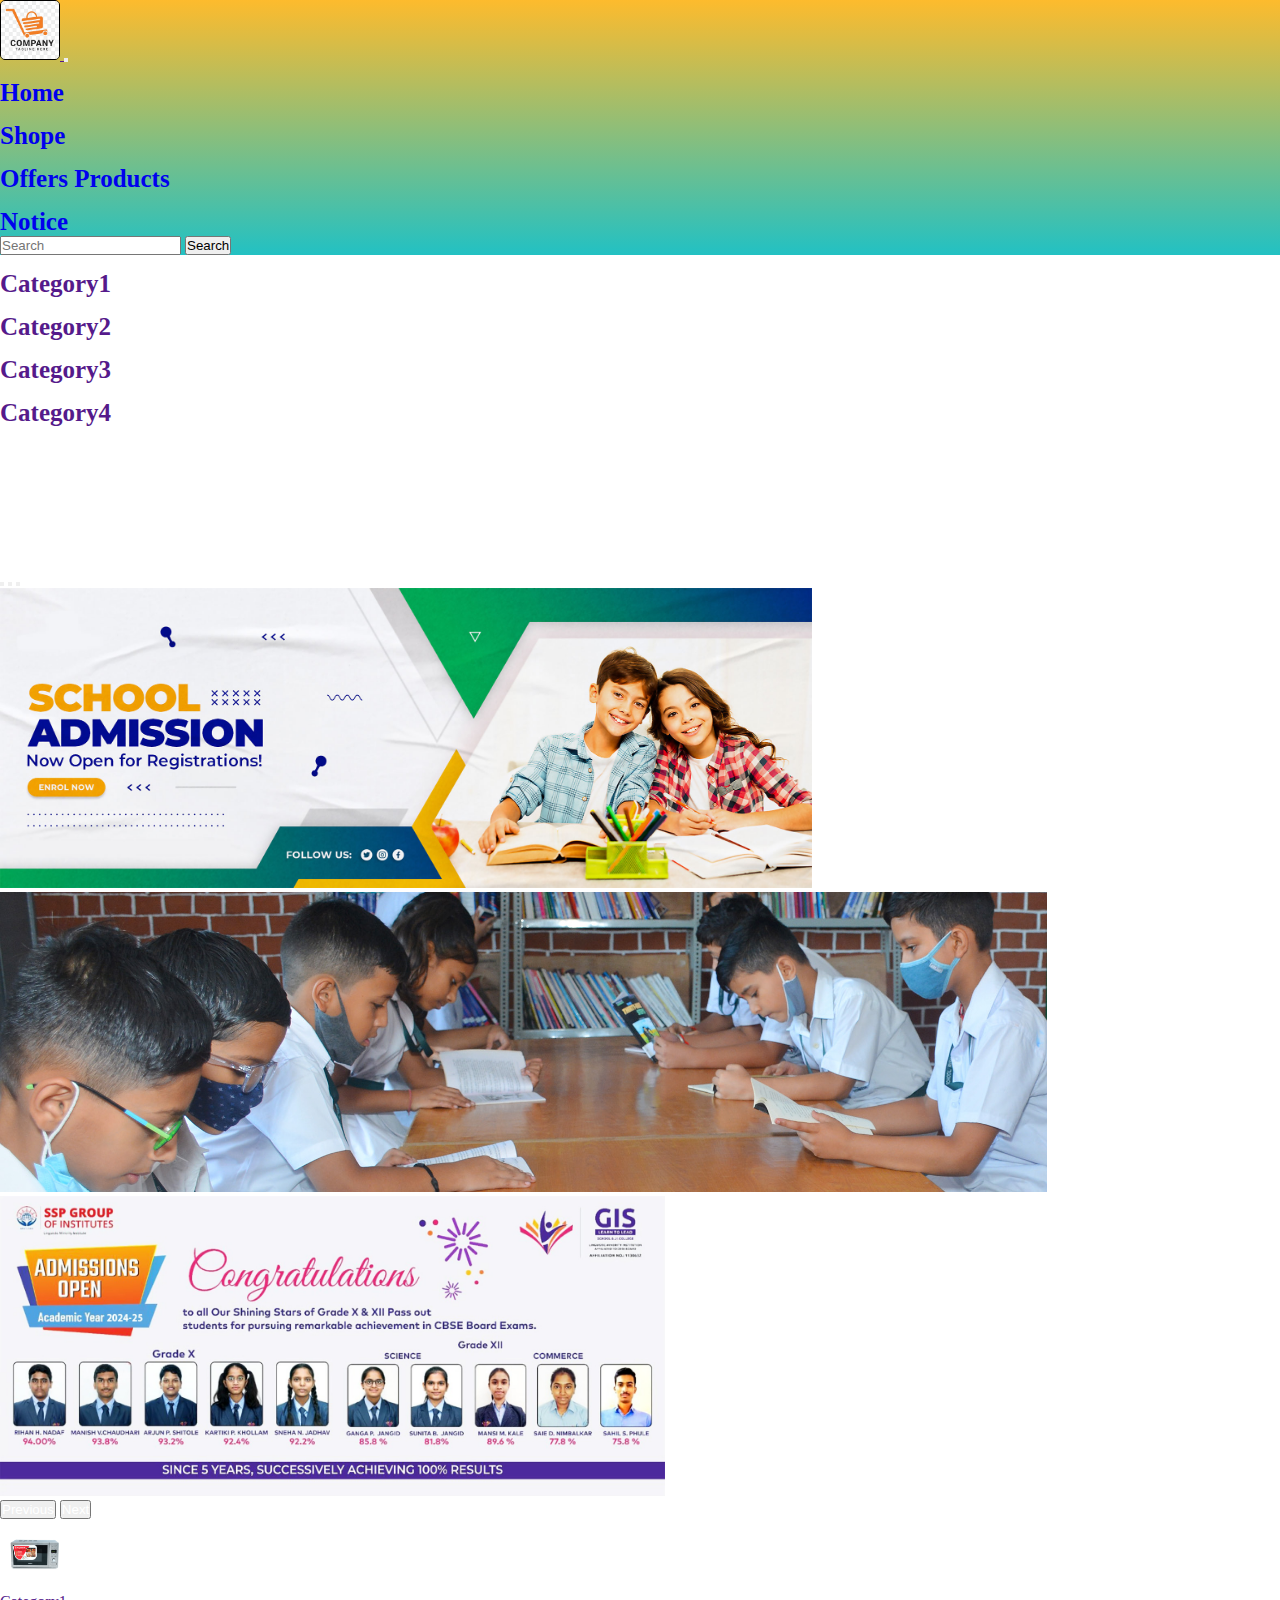
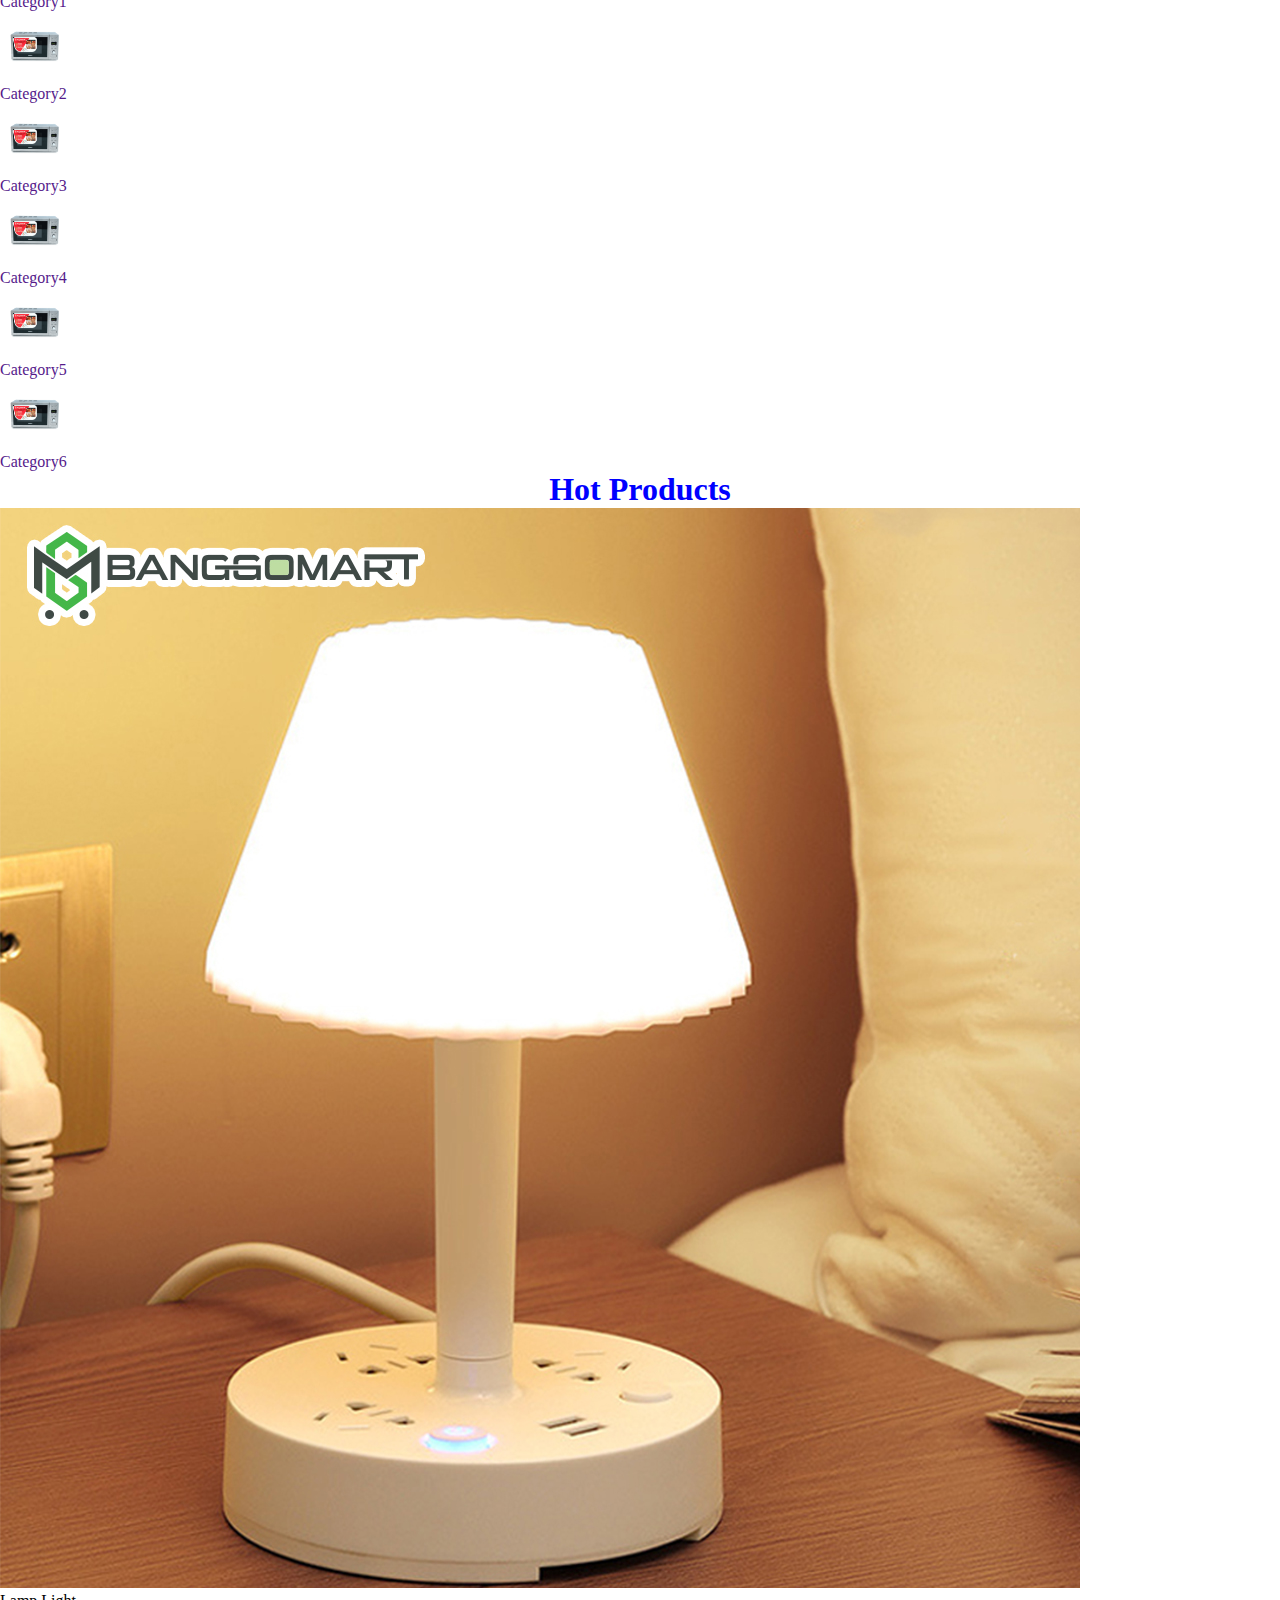
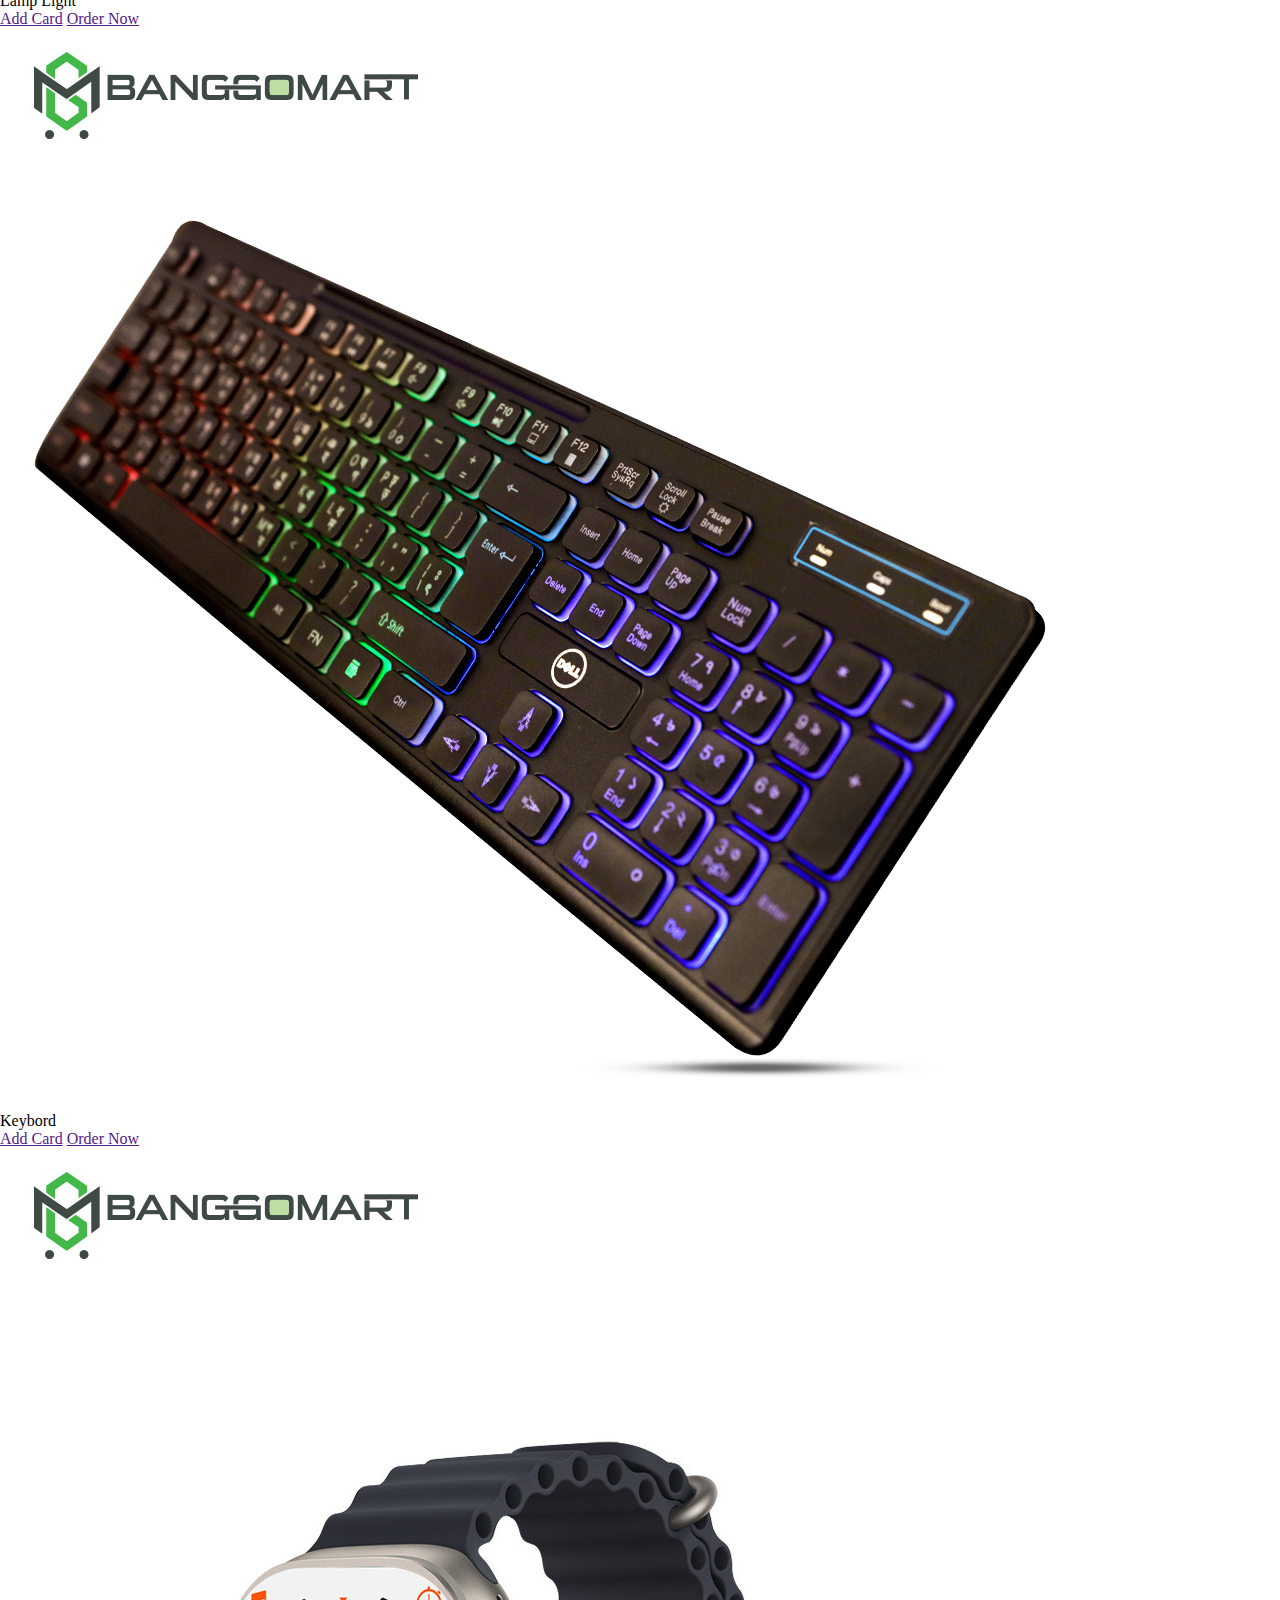
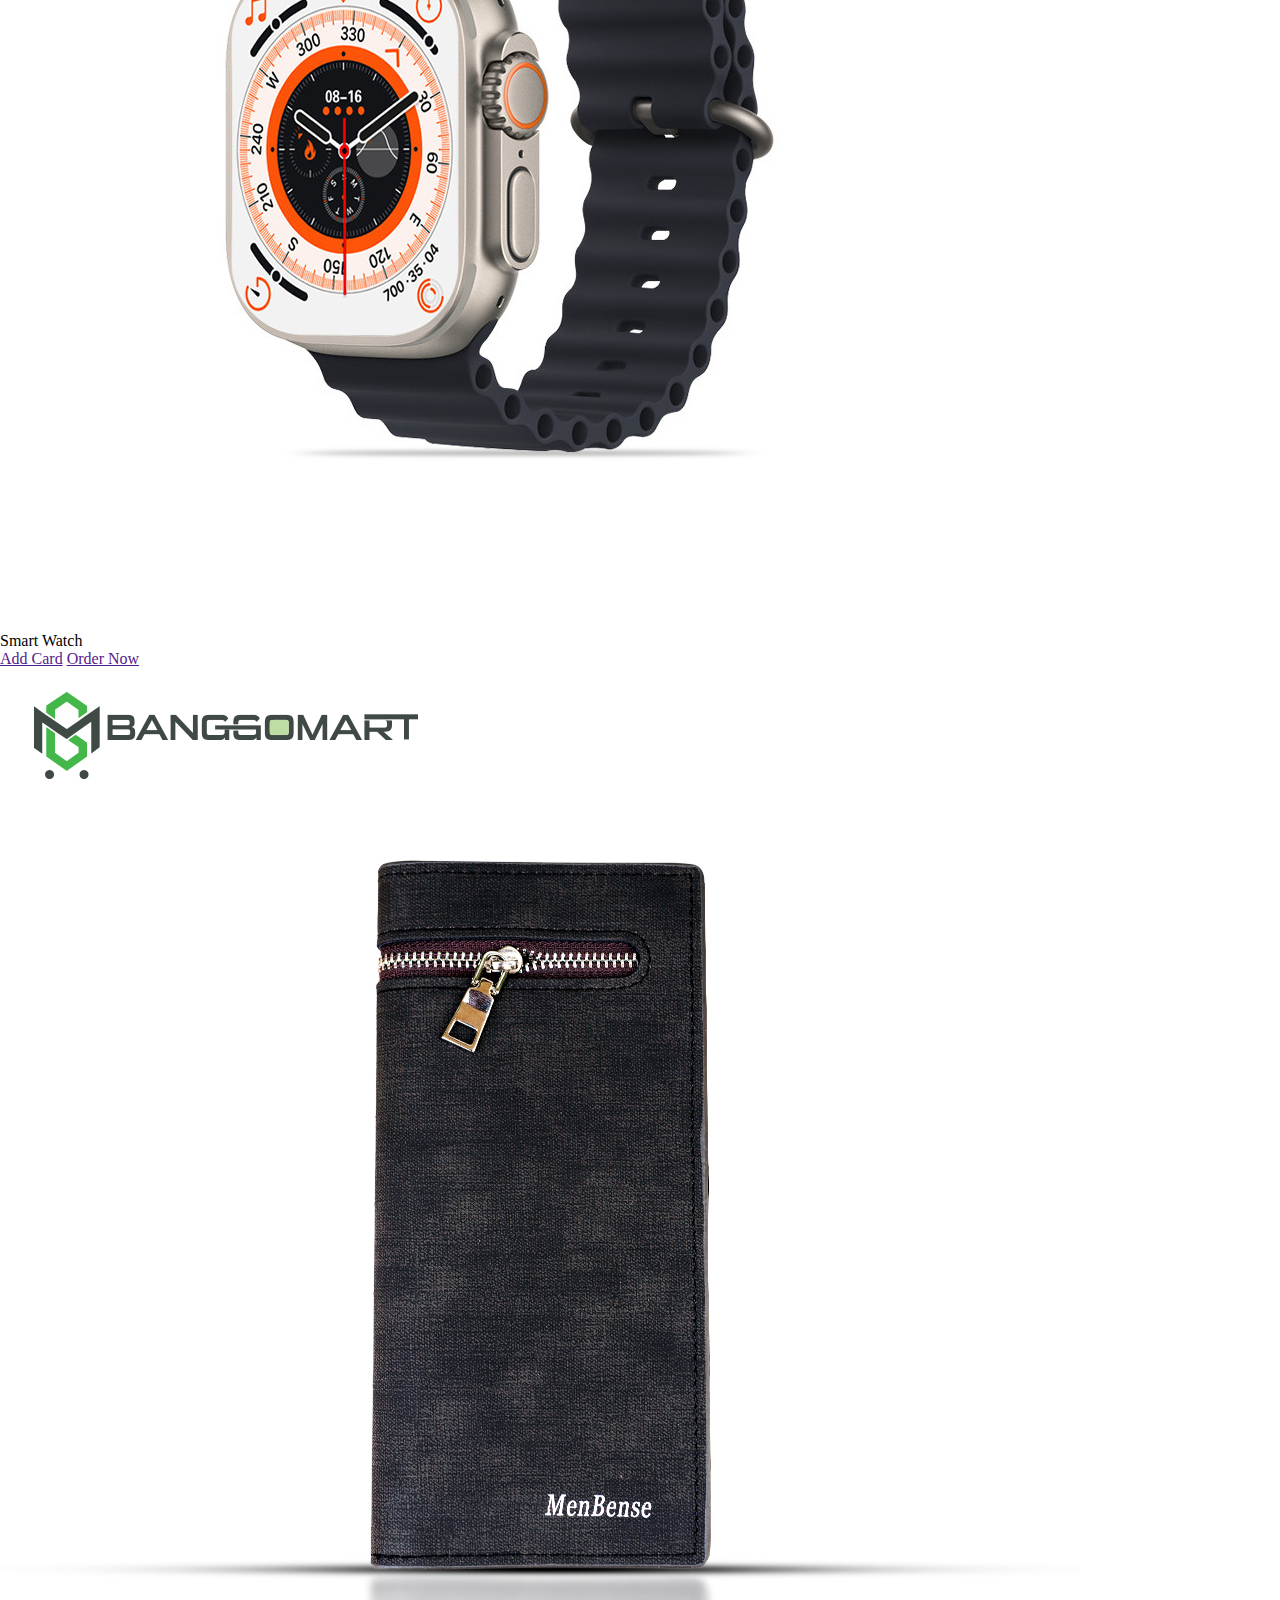
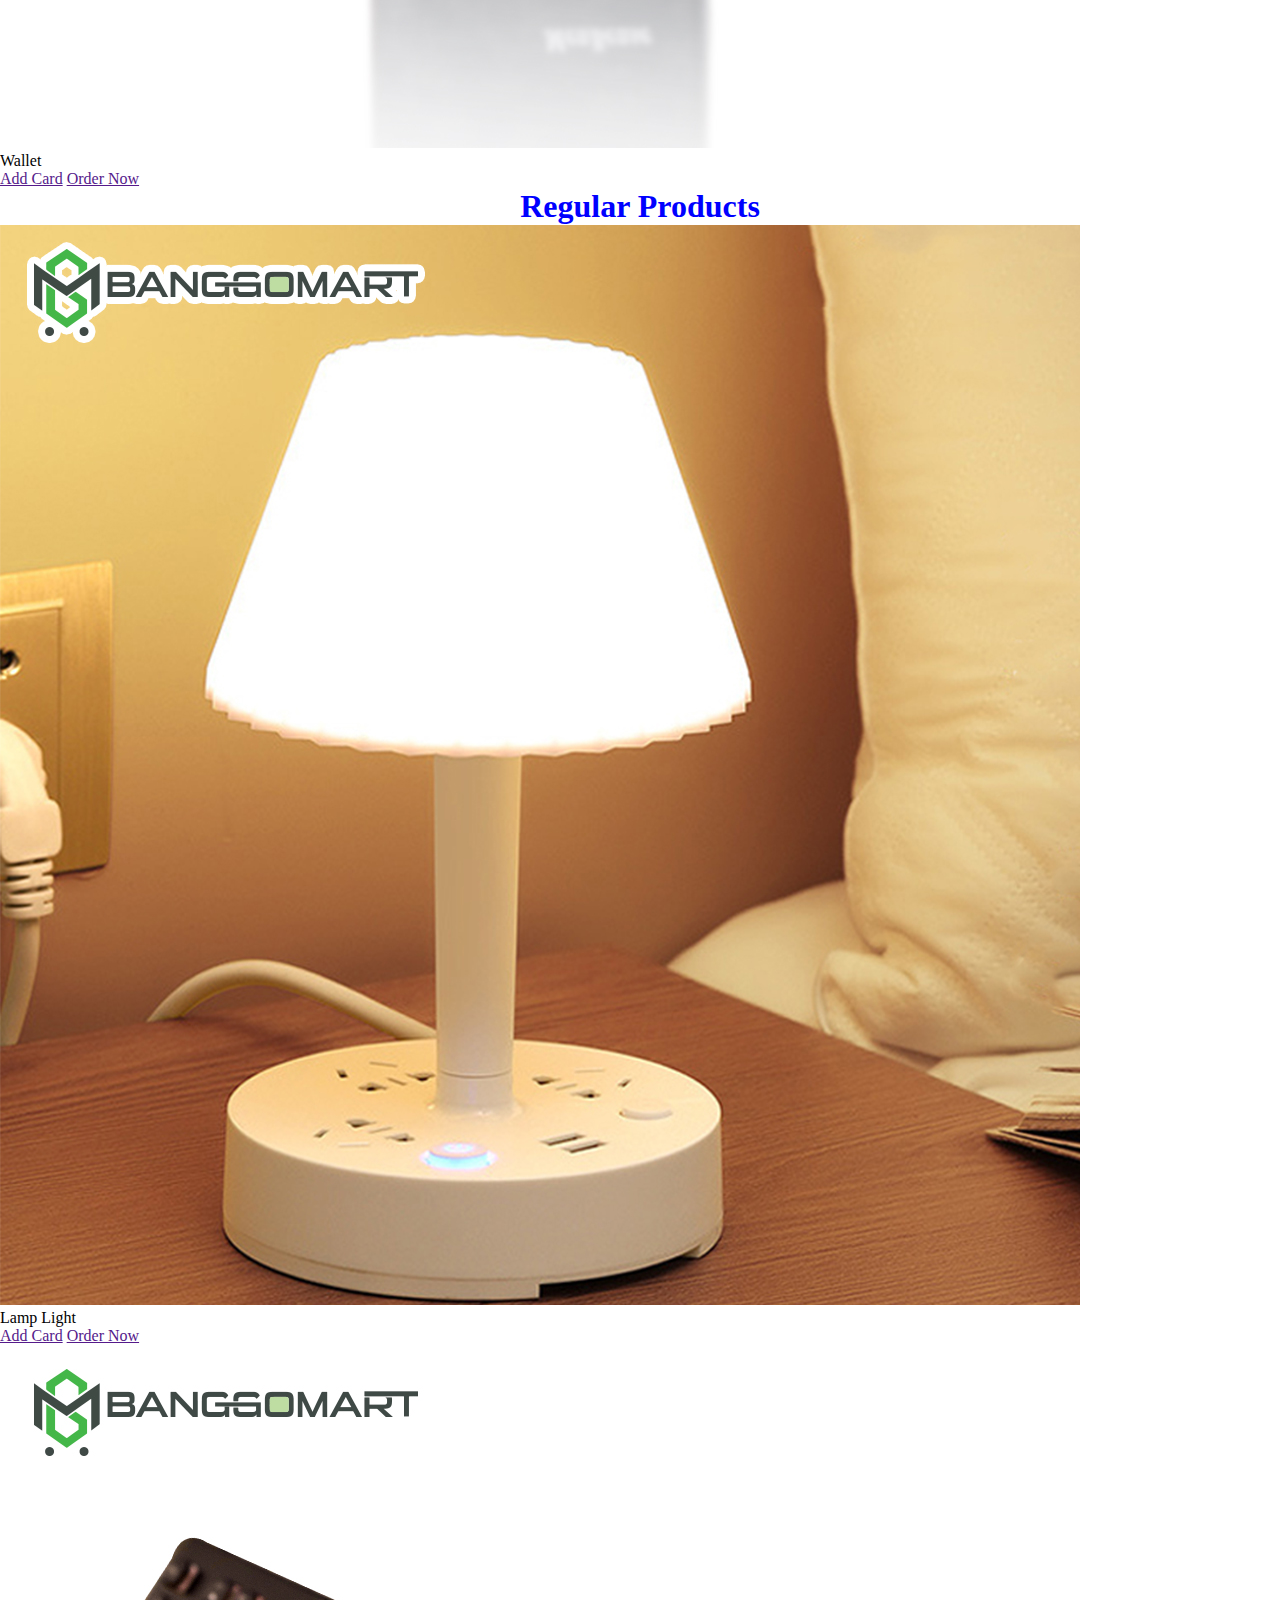
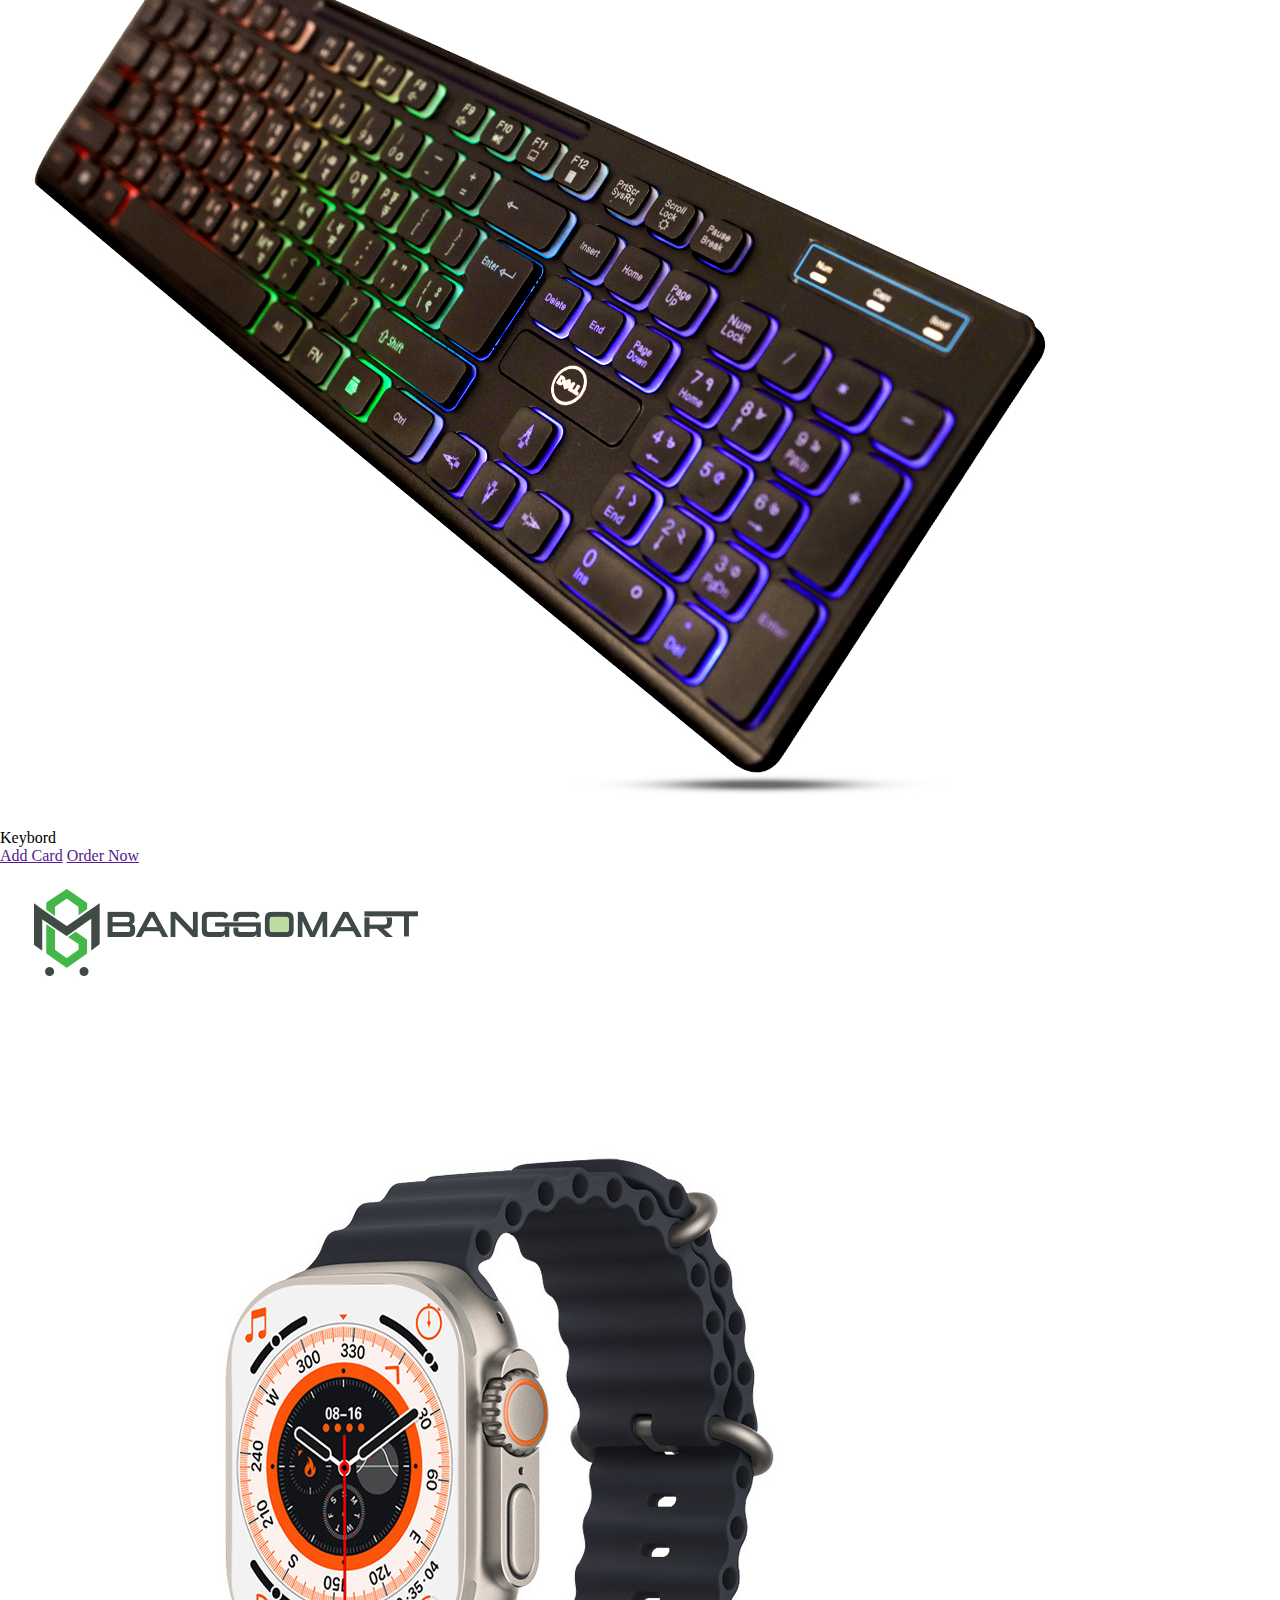
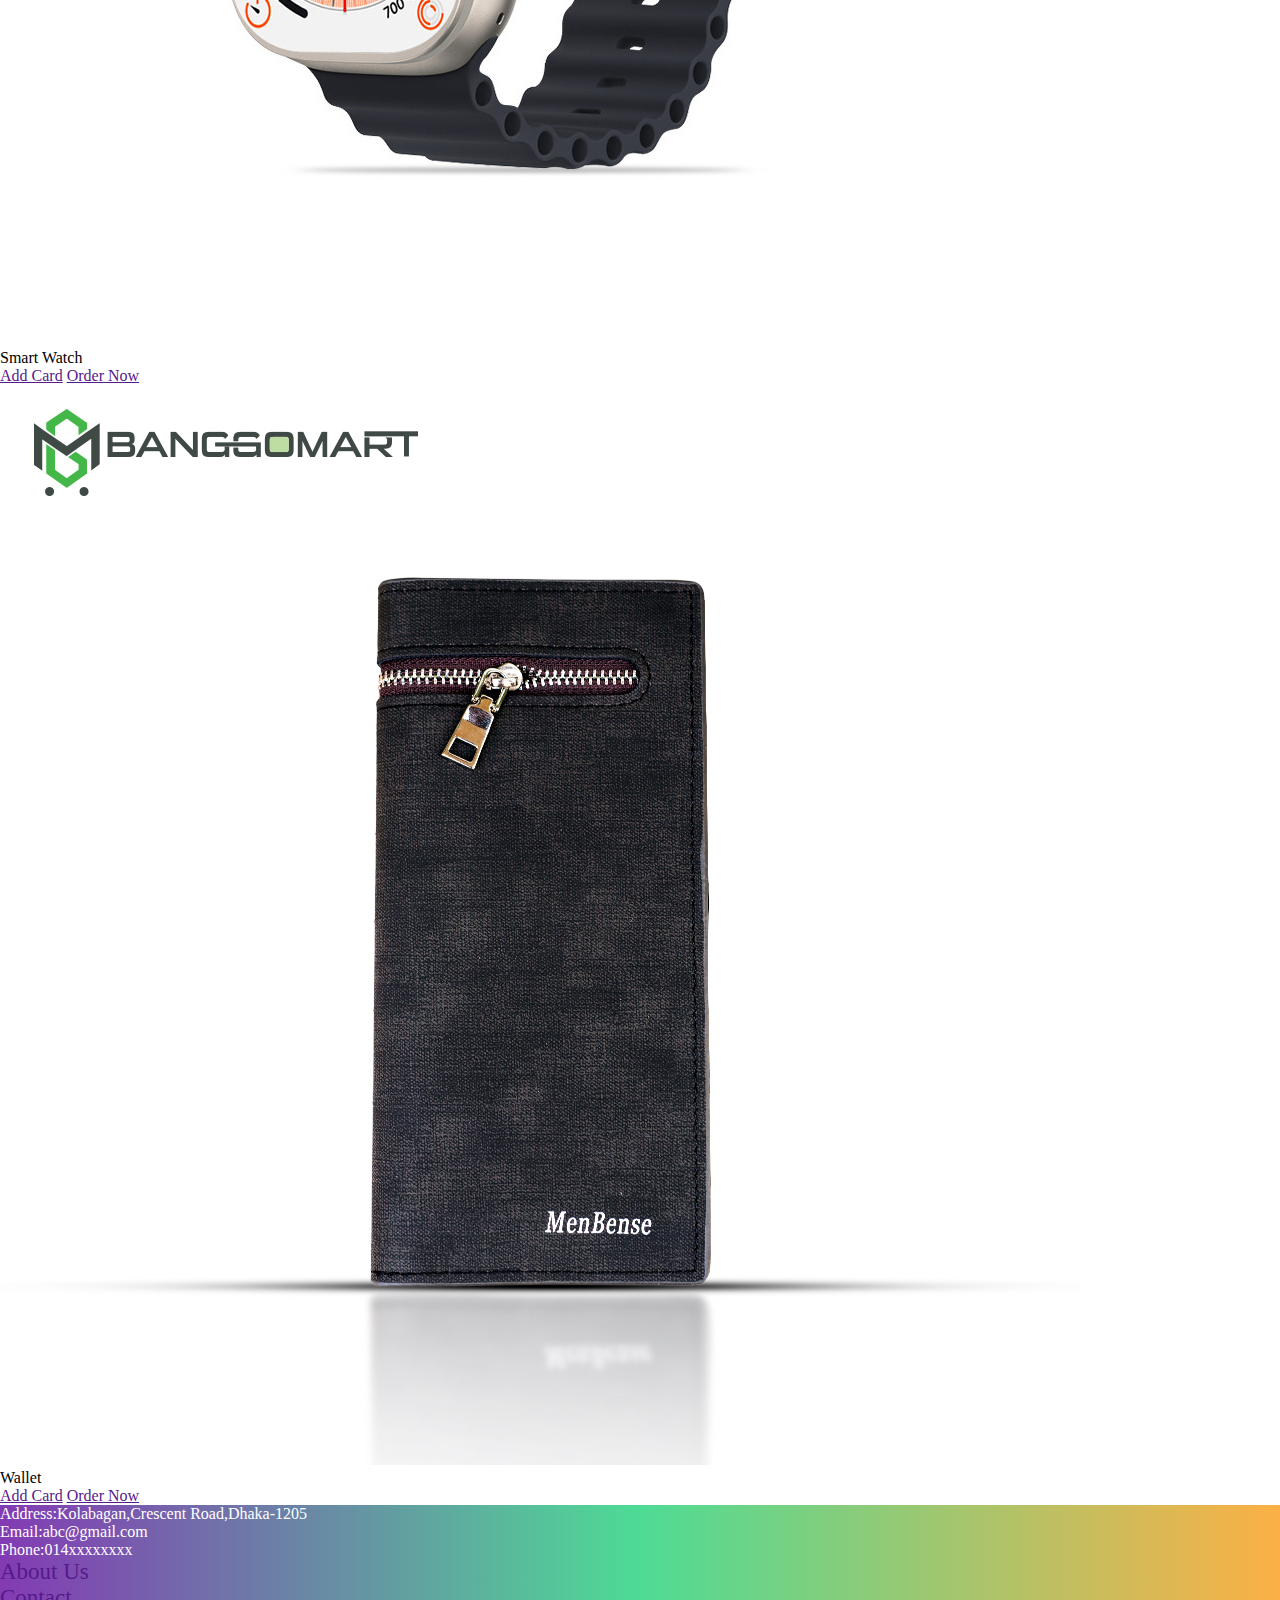
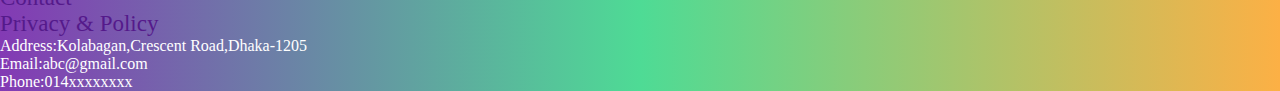
==== index.html @ 0082ff74 "{class-21}" ====
<!doctype html>
<html lang="en">
  <head>
    <meta charset="utf-8">
    <meta name="viewport" content="width=device-width, initial-scale=1">
    <link href="https://cdn.jsdelivr.net/npm/bootstrap@5.0.2/dist/css/bootstrap.min.css" rel="stylesheet" 
    integrity="sha384-EVSTQN3/azprG1Anm3QDgpJLIm9Nao0Yz1ztcQTwFspd3yD65VohhpuuCOmLASjC" crossorigin="anonymous">
    
    <link rel="stylesheet" href="assets/css/style.css">

    <title>1st project</title>
  </head>
  <body>
    <header>
        <nav class="navbar navbar-expand-lg navbar-light bg-custom">
            <div class="container-fluid">
              <a class="navbar-brand" href="">
                <img class="nav-img" src="./assets/images/logo101.png" height="60px">
              </a>
              <button class="navbar-toggler" type="button" data-bs-toggle="collapse" data-bs-target="#navbarSupportedContent" aria-controls="navbarSupportedContent" aria-expanded="false" aria-label="Toggle navigation">
                <span class="navbar-toggler-icon"></span>
              </button>
              <div class="collapse navbar-collapse" id="navbarSupportedContent">
                <ul class="navbar-nav me-auto mb-2 mb-lg-0">
                  <li class="nav-item">
                    <a class="nav-link active" aria-current="page" href="#">Home</a>
                  </li>
                  <li class="nav-item">
                    <a class="nav-link" href="pages/shop.html">Shope</a>
                  </li>
                  <li class="nav-item">
                    <a class="nav-link" href="#">Offers Products</a>
                  </li>
                  <li class="nav-item">
                    <a class="nav-link" href="#">Notice</a>
                  </li>
                </ul>
                <form class="d-flex">
                  <input class="form-control me-2" type="search" placeholder="Search" aria-label="Search">
                  <button class="btn btn-outline-success" type="submit">Search</button>
                </form>
              </div>
            </div>
          </nav>
    </header>

    <section class="hero">
        <div class="container-fluid">
            <div class="row">
                <div class="col-md-3 col-sm-3 col-lg-3">
                    <div style="height: 300px;" class="card">
                        <ul>
                            <li> <a href="">Category1</a></li>
                            <li> <a href="">Category2</a></li>
                            <li> <a href="">Category3</a></li>
                            <li> <a href="">Category4</a></li>
                        </ul>
                    </div>
                </div>

                <div class="col-md-9 col-sm-9 col-lg-9">
                    <div id="carouselExampleIndicators" class="carousel slide" data-bs-ride="carousel">
                        <div class="carousel-indicators">
                          <button type="button" data-bs-target="#carouselExampleIndicators" data-bs-slide-to="0" class="active" aria-current="true" aria-label="Slide 1"></button>
                          <button type="button" data-bs-target="#carouselExampleIndicators" data-bs-slide-to="1" aria-label="Slide 2"></button>
                          <button type="button" data-bs-target="#carouselExampleIndicators" data-bs-slide-to="2" aria-label="Slide 3"></button>
                        </div>
                        <div class="carousel-inner">
                          <div class="carousel-item active">
                            <img src="./assets/images/sch101.jpg" height="300px" class="d-block w-100" alt="...">
                          </div>
                          <div class="carousel-item">
                            <img src="./assets/images/sxh102.jpg" height="300px" class="d-block w-100" alt="...">
                          </div>
                          <div class="carousel-item">
                            <img src="./assets/images/sch103.jpg" height="300px" class="d-block w-100" alt="...">
                          </div>
                        </div>
                        <button class="carousel-control-prev" type="button" data-bs-target="#carouselExampleIndicators" data-bs-slide="prev">
                          <span class="carousel-control-prev-icon" aria-hidden="true"></span>
                          <span class="visually-hidden">Previous</span>
                        </button>
                        <button class="carousel-control-next" type="button" data-bs-target="#carouselExampleIndicators" data-bs-slide="next">
                          <span class="carousel-control-next-icon" aria-hidden="true"></span>
                          <span class="visually-hidden">Next</span>
                        </button>
                      </div>
                </div>
            </div>
        </div>
    </section>

      <section class="category mt-5">
        <div class="container">
          <div class="row">
            <div class="col-lg-2 col-md-2 col-sm-2">
              <a href="" class="text-decoration">
                <div class="card align-items-center">
                  <img src="./assets/images/cat101.png" height="70px">
                  <p>Category1</p>
                </div>
              </a>
            </div>

            <div class="col-lg-2 col-md-2 col-sm-2">
              <a href="" class="text-decoration">
                <div class="card align-items-center">
                  <img src="./assets/images/cat101.png" height="70px">
                  <p>Category2</p>
                </div>
              </a>
            </div>

            <div class="col-lg-2 col-md-2 col-sm-2">
              <a href="" class="text-decoration">
                <div class="card align-items-center">
                  <img src="./assets/images/cat101.png" height="70px">
                  <p>Category3</p>
                </div>
              </a>
            </div>

            <div class="col-lg-2 col-md-2 col-sm-2">
              <a href="" class="text-decoration">
                <div class="card align-items-center">
                  <img src="./assets/images/cat101.png" height="70px">
                  <p>Category4</p>
                </div>
              </a>
            </div>

            <div class="col-lg-2 col-md-2 col-sm-2">
              <a href="" class="text-decoration">
                <div class="card align-items-center">
                  <img src="./assets/images/cat101.png" height="70px">
                  <p>Category5</p>
                </div>
              </a>
            </div>

            <div class="col-lg-2 col-md-2 col-sm-2">
              <a href="" class="text-decoration">
                <div class="card align-items-center">
                  <img src="./assets/images/cat101.png" height="70px">
                  <p>Category6</p>
                </div>
              </a>
            </div>
          </div>
        </div>
      </section>

      <section class="hot Products mt-5">
        <center><h1 style="color: blue; font-weight: bolder;">Hot Products</h1></center>
        <div class="container">
          <div class="row">
            <div class="col-lg-3 col-md-3 col-sm-3">
              <div class="card">
                <img src="./assets/images/hot101.jpg" alt="">
                <p>Lamp Light</p>
                <a href="" class="btn btn-primary">Add Card</a>
                <a href="" class="btn btn-success">Order Now</a>
              </div>
            </div>

            <div class="col-lg-3 col-md-3 col-sm-3">
              <div class="card">
                <img src="./assets/images/hot102.jpg" alt="">
                <p>Keybord</p>
                <a href="" class="btn btn-primary">Add Card</a>
                <a href="" class="btn btn-success">Order Now</a>
              </div>
            </div>

            <div class="col-lg-3 col-md-3 col-sm-3">
              <div class="card">
                <img src="./assets/images/hot103.jpg" alt="">
                <p>Smart Watch</p>
                <a href="" class="btn btn-primary">Add Card</a>
                <a href="" class="btn btn-success">Order Now</a>
              </div>
            </div>

            <div class="col-lg-3 col-md-3 col-sm-3">
              <div class="card">
                <img src="./assets/images/hot104.jpg" alt="">
                <p>Wallet</p>
                <a href="" class="btn btn-primary">Add Card</a>
                <a href="" class="btn btn-success">Order Now</a>
              </div>
            </div>
          </div>
        </div>
      </section>
      <section class="hot Products mt-5">
        <center><h1 style="color: blue; font-weight: bolder;">Regular Products</h1></center>
        <div class="container">
          <div class="row">
            <div class="col-lg-3 col-md-3 col-sm-3">
              <div class="card">
                <img src="./assets/images/hot101.jpg" alt="">
                <p>Lamp Light</p>
                <a href="" class="btn btn-primary">Add Card</a>
                <a href="" class="btn btn-success">Order Now</a>
              </div>
            </div>

            <div class="col-lg-3 col-md-3 col-sm-3">
              <div class="card">
                <img src="./assets/images/hot102.jpg" alt="">
                <p>Keybord</p>
                <a href="" class="btn btn-primary">Add Card</a>
                <a href="" class="btn btn-success">Order Now</a>
              </div>
            </div>

            <div class="col-lg-3 col-md-3 col-sm-3">
              <div class="card">
                <img src="./assets/images/hot103.jpg" alt="">
                <p>Smart Watch</p>
                <a href="" class="btn btn-primary">Add Card</a>
                <a href="" class="btn btn-success">Order Now</a>
              </div>
            </div>

            <div class="col-lg-3 col-md-3 col-sm-3">
              <div class="card">
                <img src="./assets/images/hot104.jpg" alt="">
                <p>Wallet</p>
                <a href="" class="btn btn-primary">Add Card</a>
                <a href="" class="btn btn-success">Order Now</a>
              </div>
            </div>
          </div>
        </div>
      </section>

     <footer class="ft-background mt-3">
      <div class="container-fluid">
        <div class="row">
          <div class="col-lg-4 col-md-4 col-sm-4">
            <span>Address:Kolabagan,Crescent Road,Dhaka-1205</span><br>
            <span>Email:abc@gmail.com</span><br>
            <span>Phone:014xxxxxxxx</span>
          </div>

          <div class="col-lg-4 col-md-4 col-sm-4">
            <a href="" class="footer-nav">About Us</a>
            <a href="" class="footer-nav">Contact</a>
            <a href="" class="footer-nav">Privacy & Policy</a>
          </div>

          <div class="col-lg-4 col-md-4 col-sm-4">
            <span>Address:Kolabagan,Crescent Road,Dhaka-1205</span><br>
            <span>Email:abc@gmail.com</span><br>
            <span>Phone:014xxxxxxxx</span>
          </div>
        </div>
      </div>
     </footer>

    <script src="https://cdn.jsdelivr.net/npm/bootstrap@5.0.2/dist/js/bootstrap.bundle.min.js" 
    integrity="sha384-MrcW6ZMFYlzcLA8Nl+NtUVF0sA7MsXsP1UyJoMp4YLEuNSfAP+JcXn/tWtIaxVXM" crossorigin="anonymous"></script>
  </body>
</html>
---- assets/css/style.css ----
*{
    margin: 0px;
    padding: 0px;
    box-sizing: border-box;
}

.bg-custom{
    background: rgb(34,193,195);
    background: linear-gradient(0deg, rgba(34,193,195,1) 0%, rgba(253,187,45,1) 100%);
}

.nav-img{
    border: 1px solid black;
    border-radius: 5px;
}

ul li{
    list-style: none;
    margin-top: 15px;
}
ul li a{
    text-decoration: none;
    font-size: 25px;
    font-weight: bolder;
}

.text-decoration{
    text-decoration: none;
}

.ft-background{
    
background: rgb(131,58,180);
background: linear-gradient(90deg, rgba(131,58,180,1) 0%, rgba(78,219,149,1) 50%, rgba(252,176,69,1) 100%);
}

span{
    color: white;
}

.footer-nav {
    text-decoration: none;
    display: block;
    font-size: 23px;

}
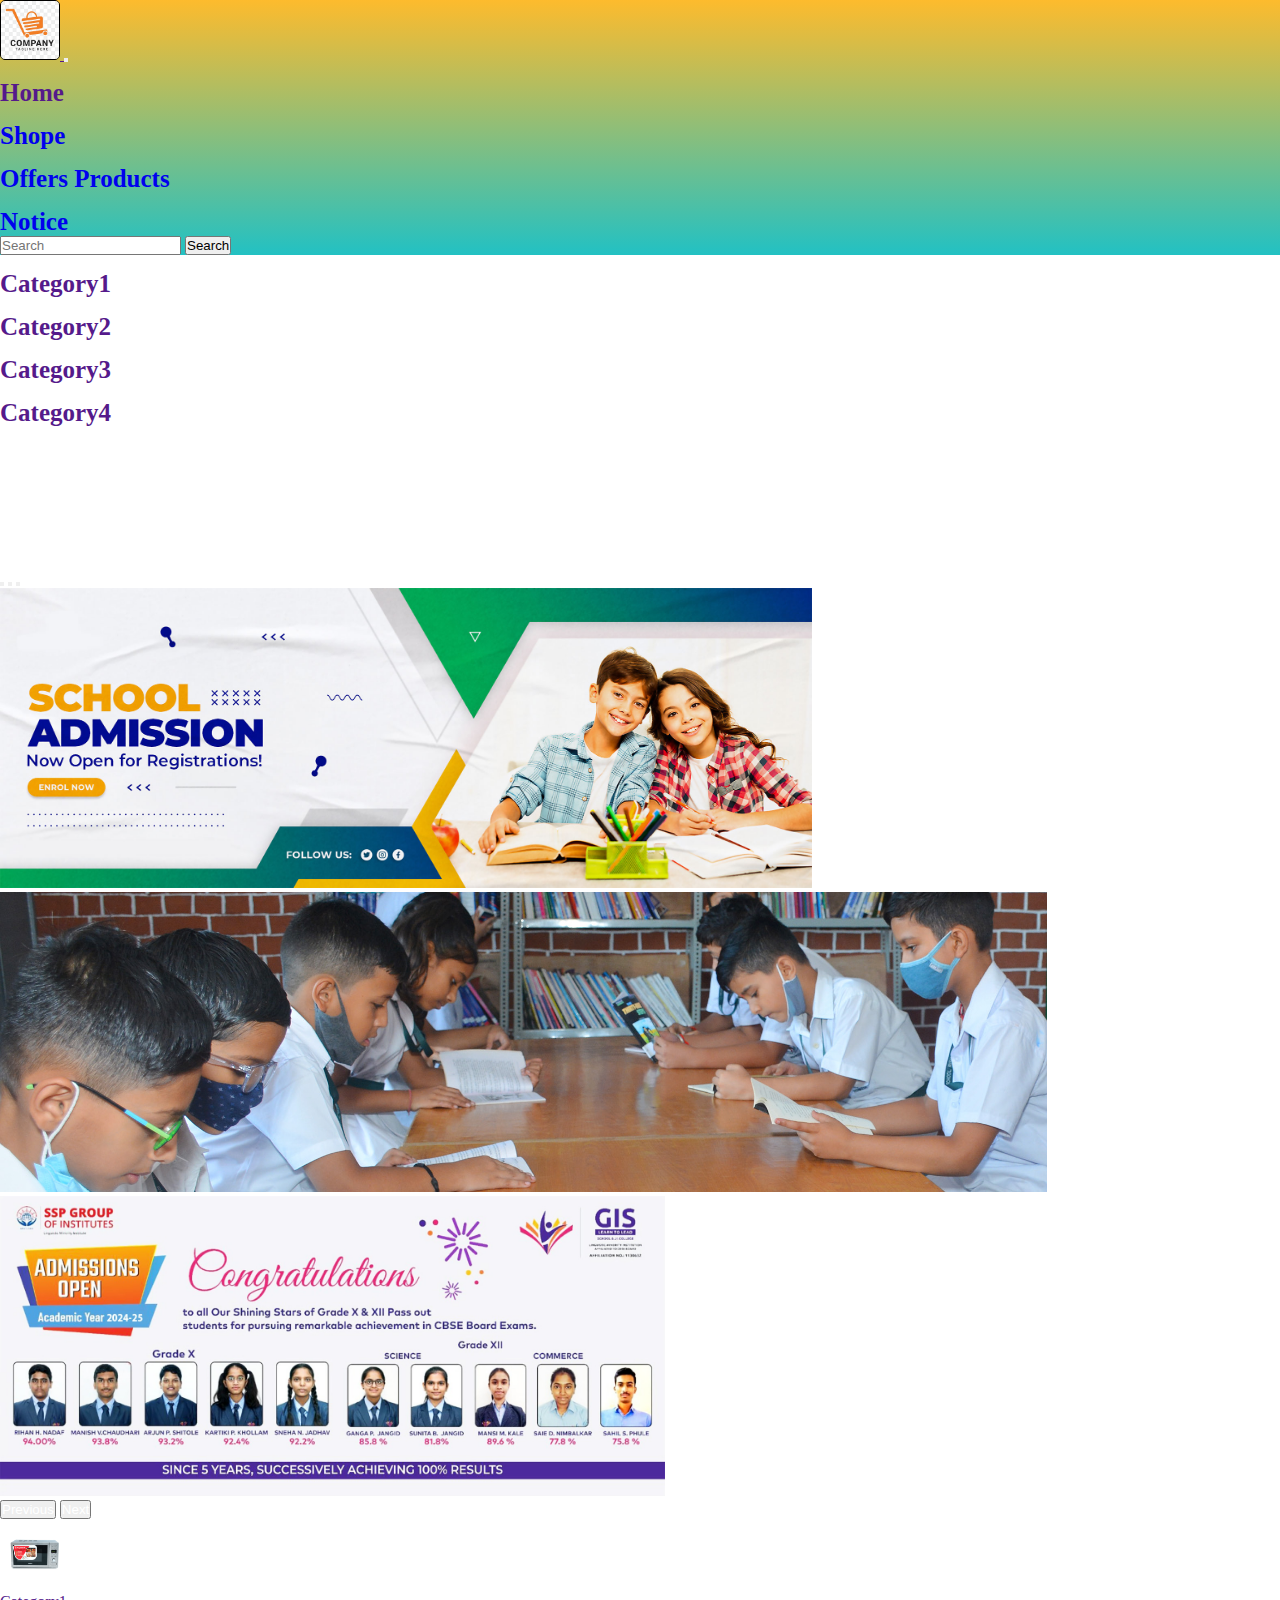
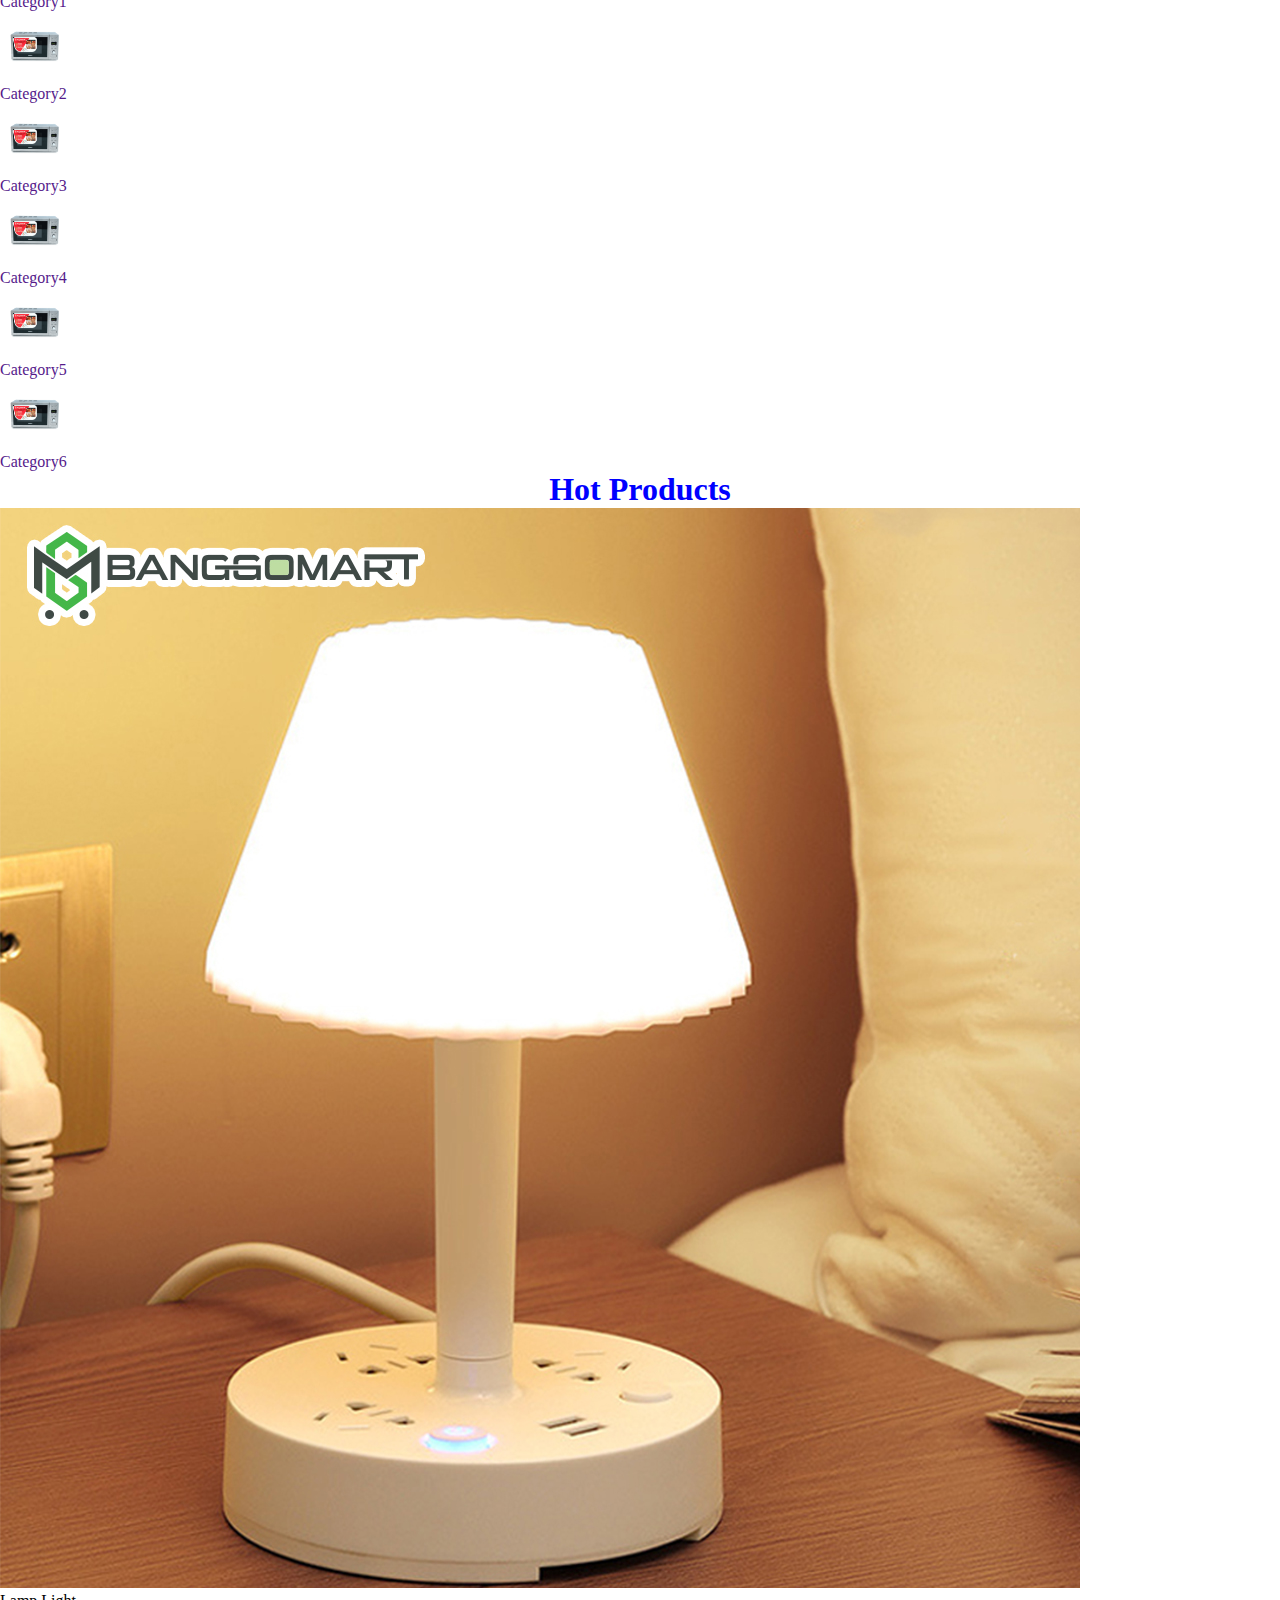
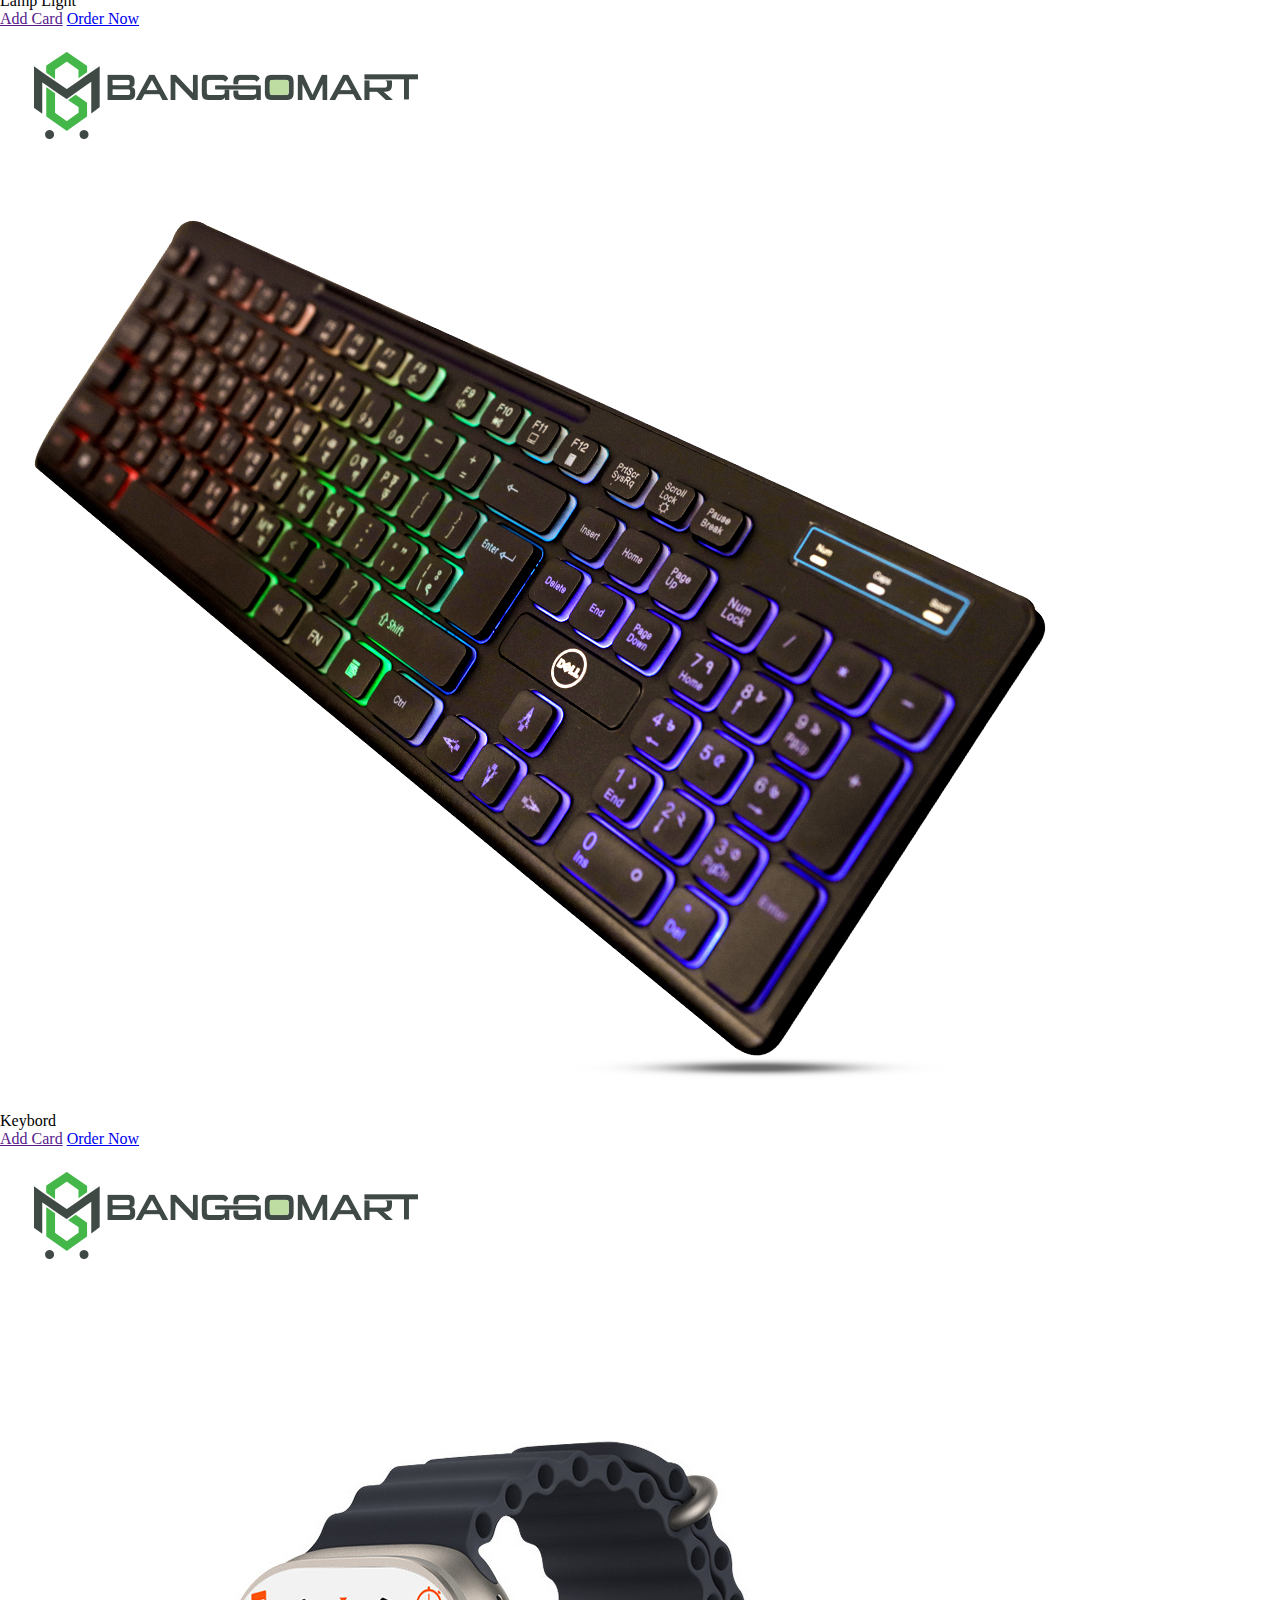
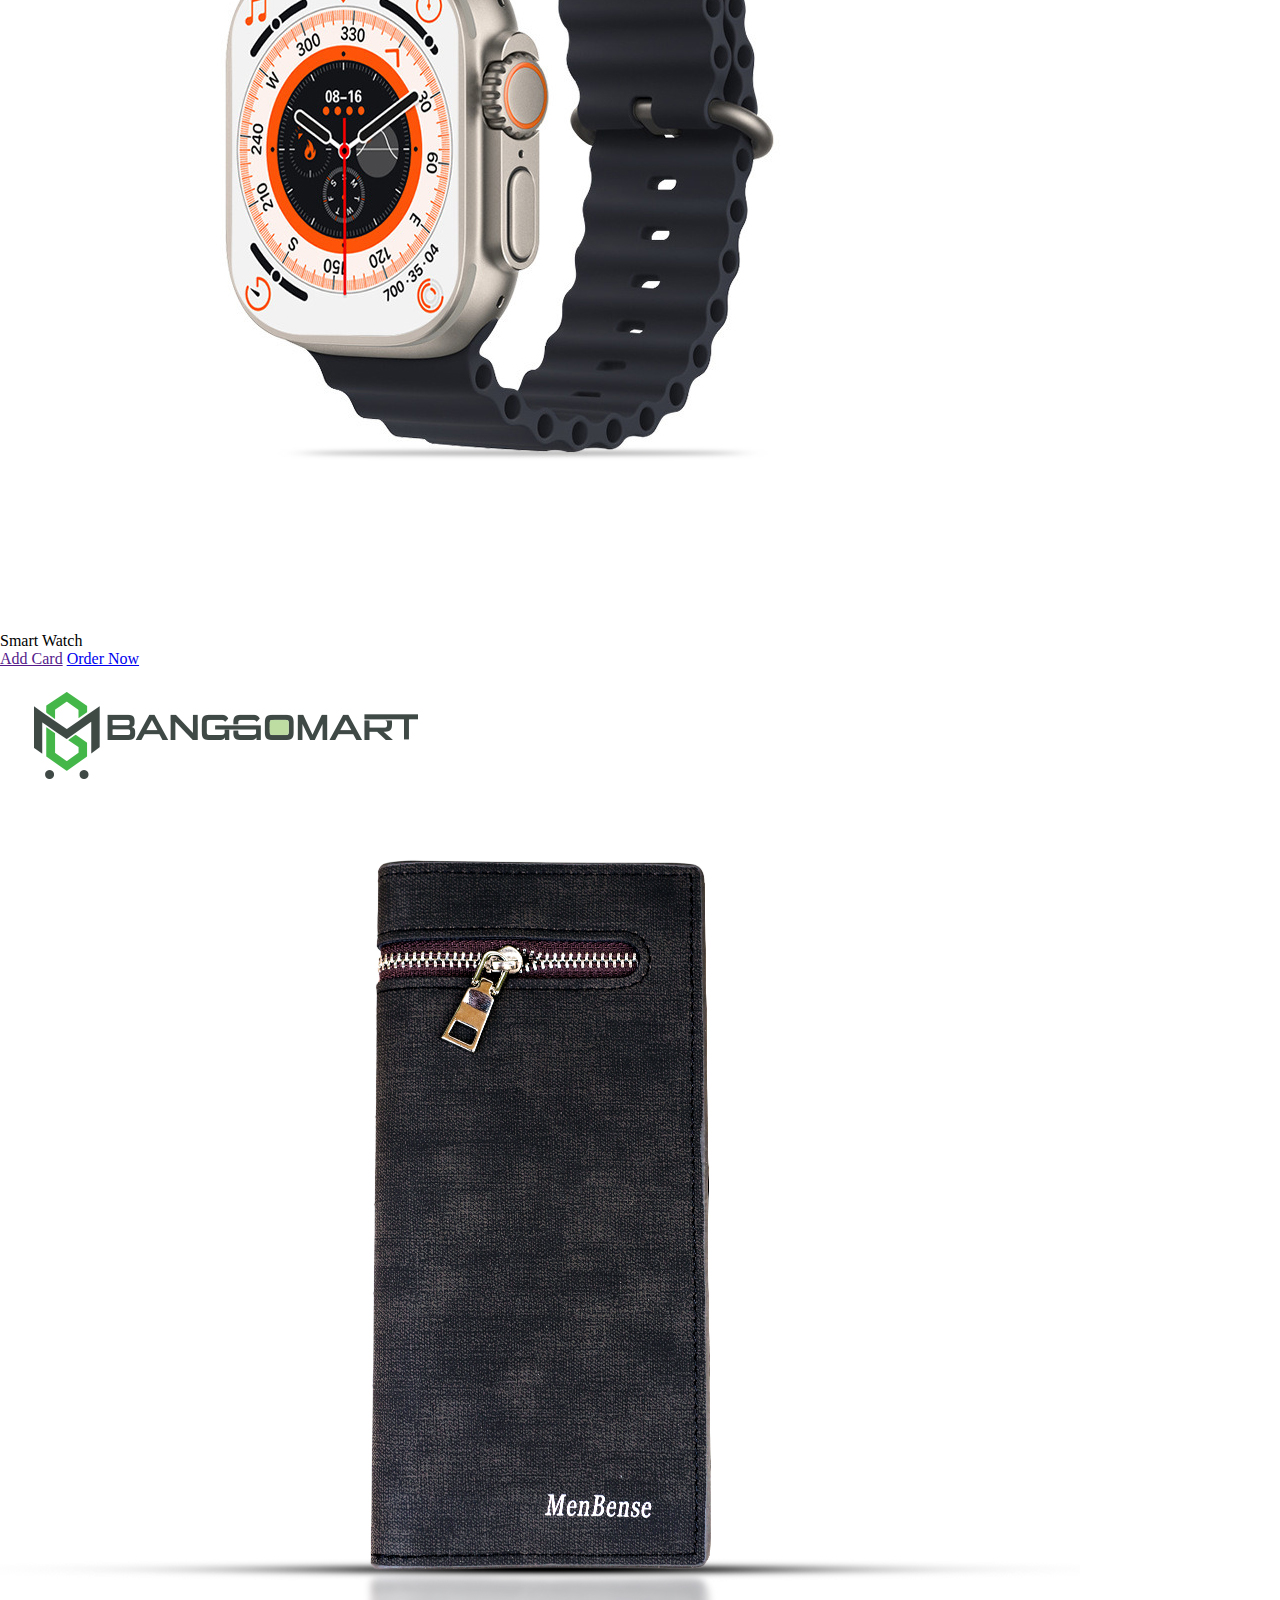
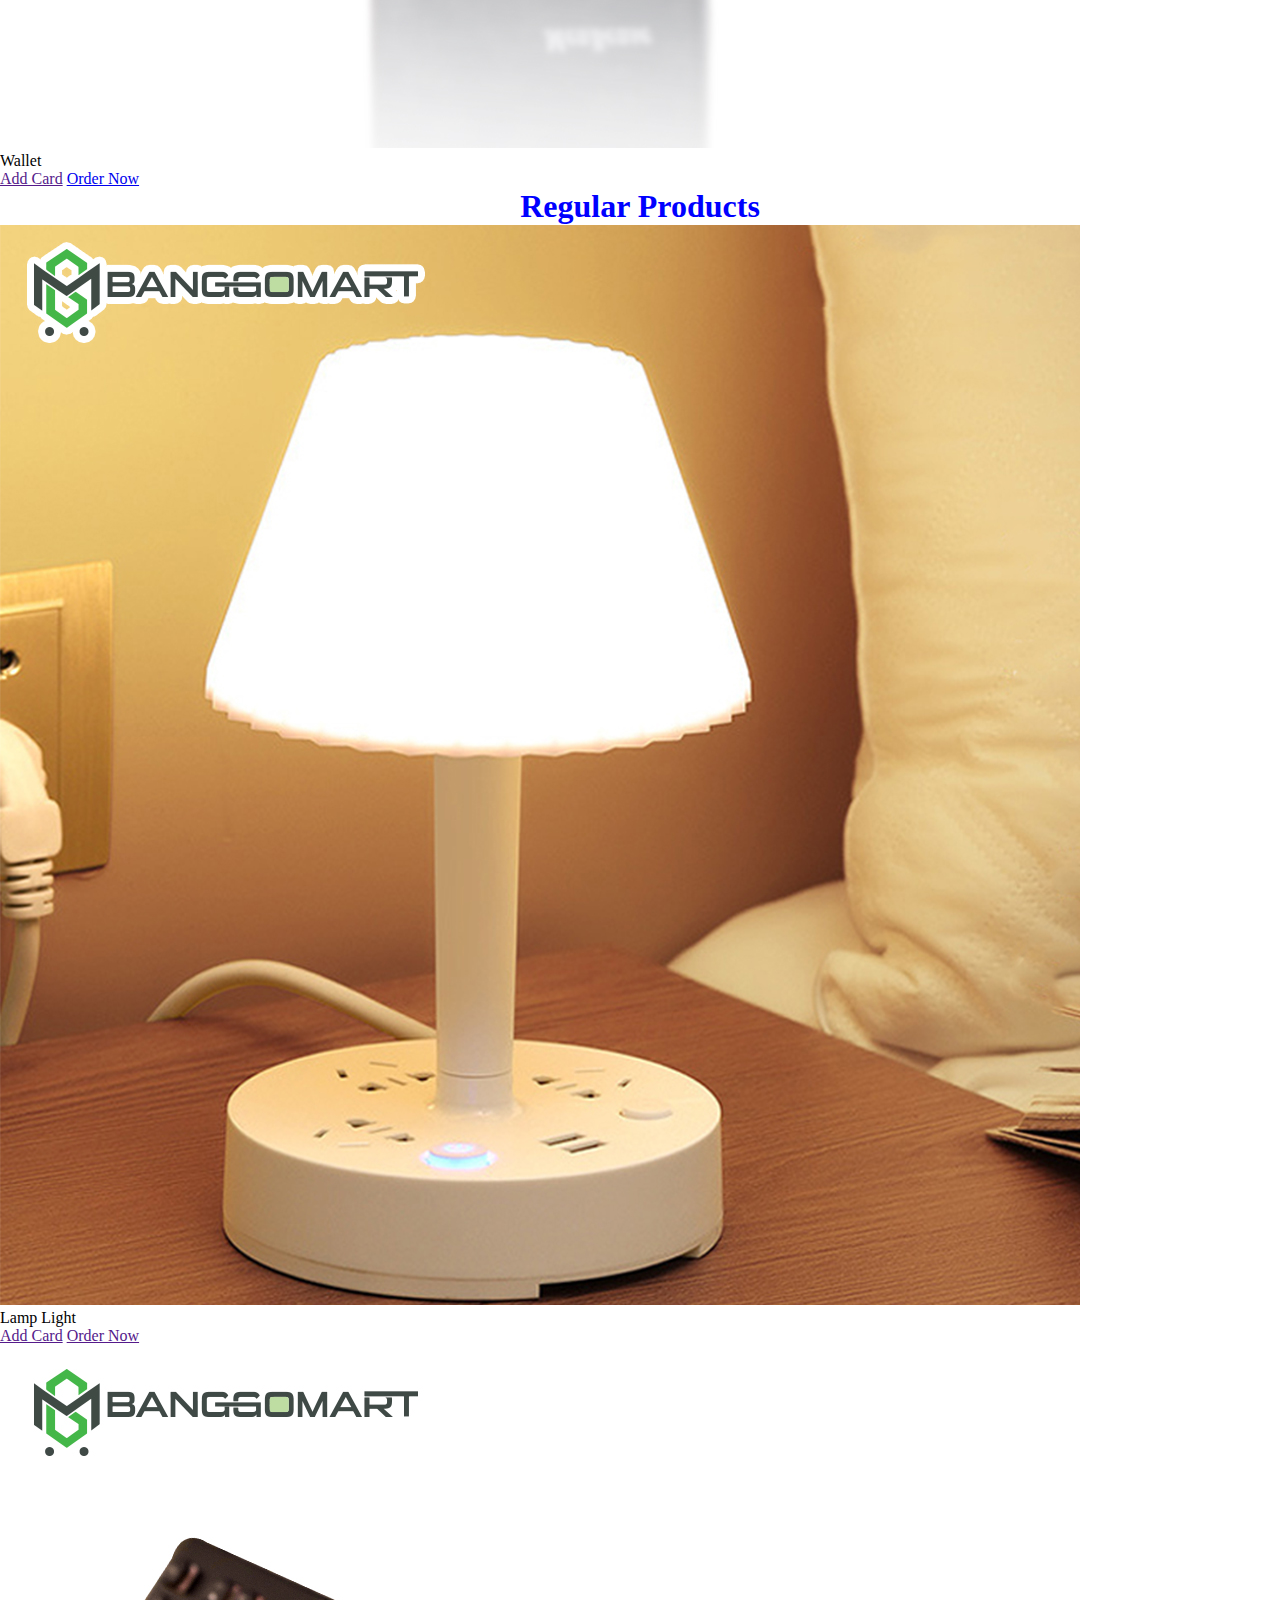
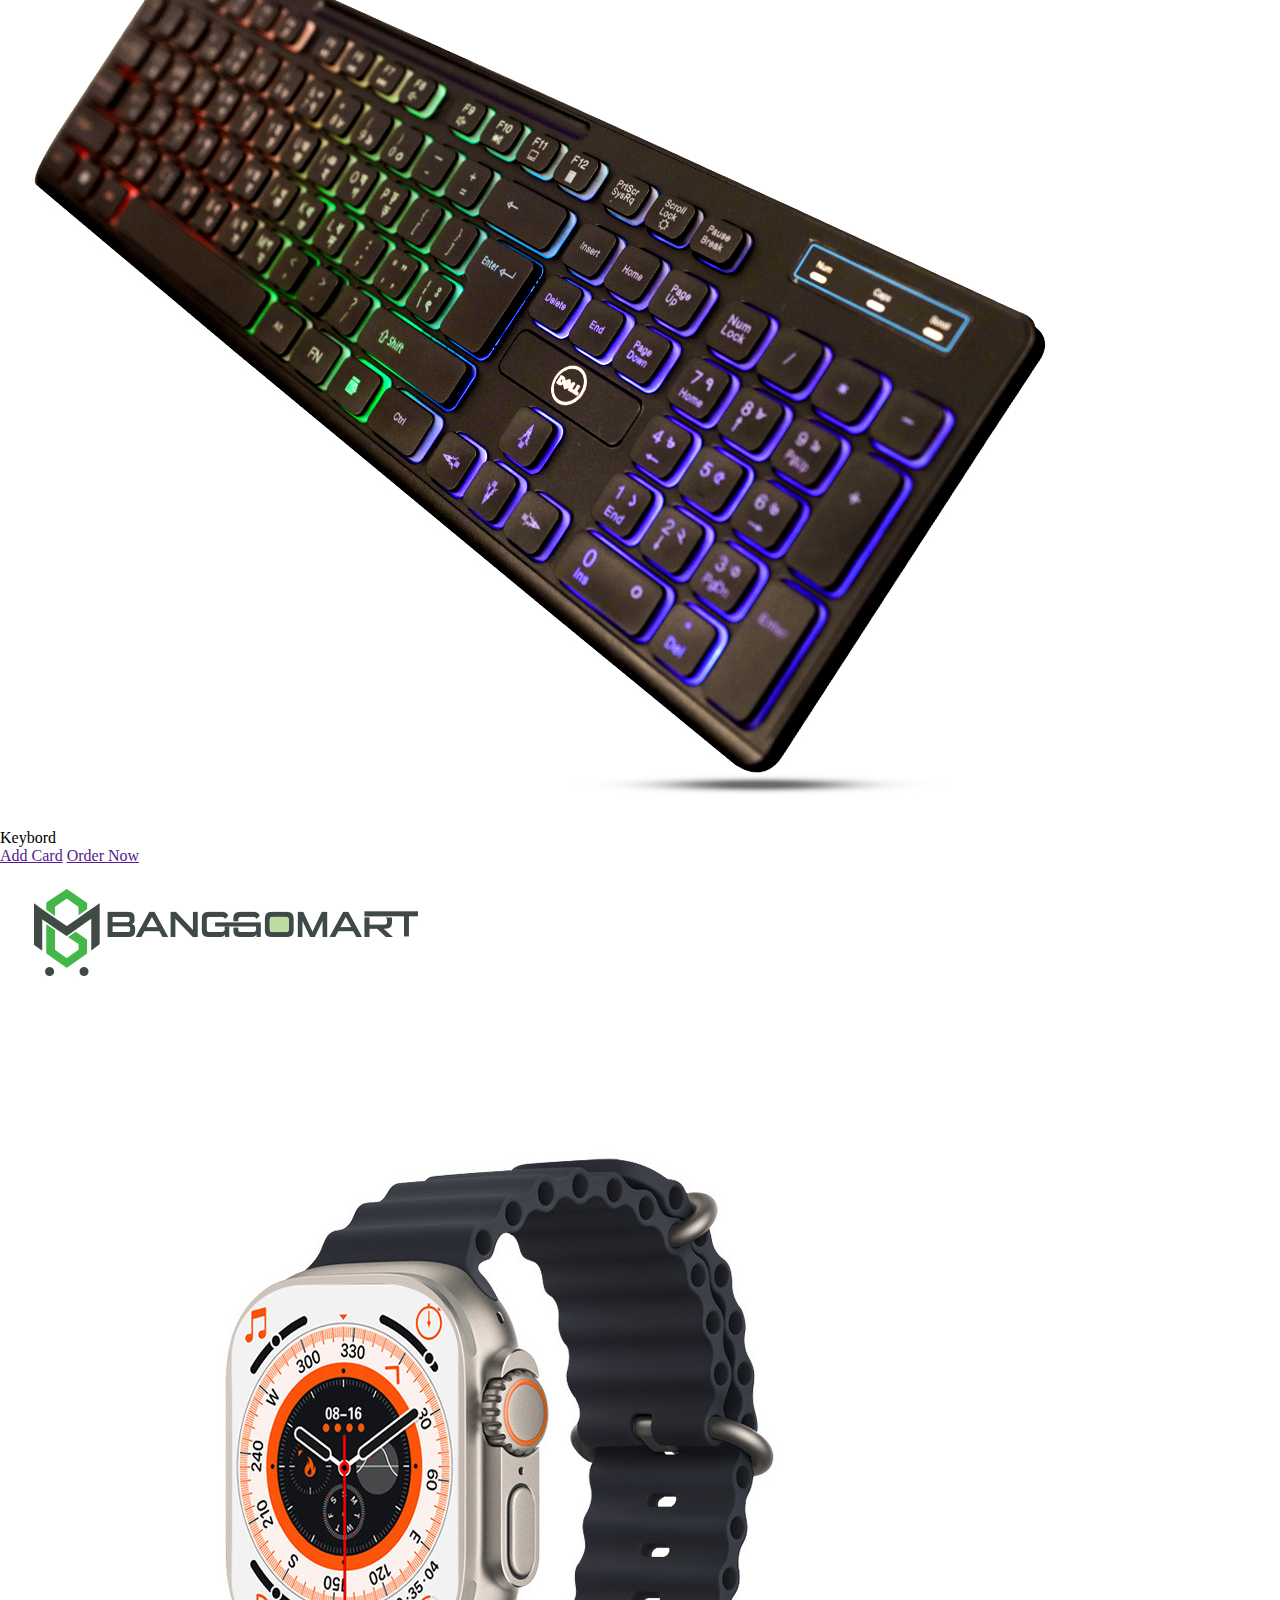
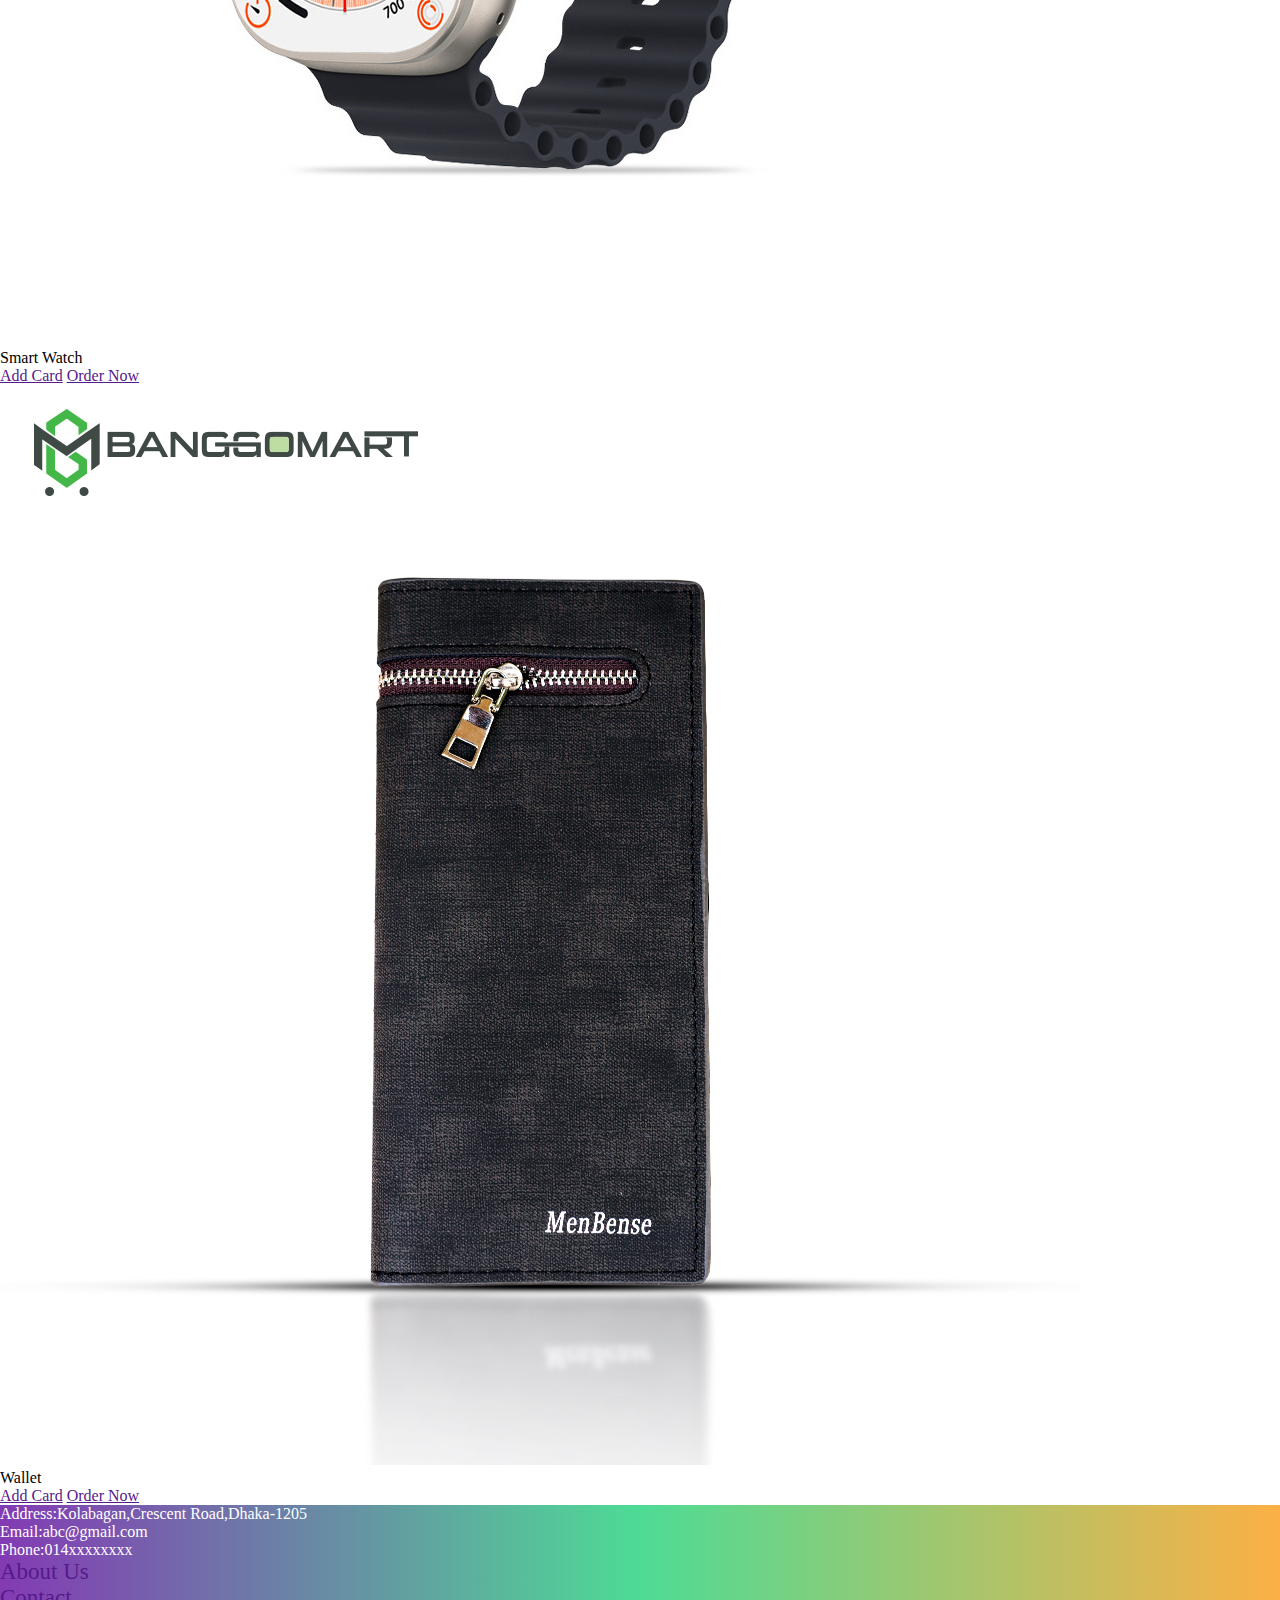
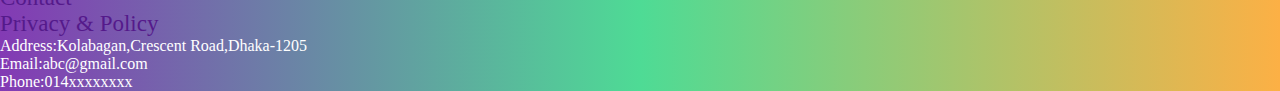
==== commit e8b325da: "1st project final" ====
--- a/index.html
+++ b/index.html
@@ -6,16 +6,16 @@
     <link href="https://cdn.jsdelivr.net/npm/bootstrap@5.0.2/dist/css/bootstrap.min.css" rel="stylesheet" 
     integrity="sha384-EVSTQN3/azprG1Anm3QDgpJLIm9Nao0Yz1ztcQTwFspd3yD65VohhpuuCOmLASjC" crossorigin="anonymous">
     
-    <link rel="stylesheet" href="assets/css/style.css">
+    <link rel="stylesheet" href="../assets/css/style.css">
 
     <title>1st project</title>
   </head>
   <body>
     <header>
-        <nav class="navbar navbar-expand-lg navbar-light bg-custom">
+        <nav class="navbar navbar-expand-lg bg-custom">
             <div class="container-fluid">
               <a class="navbar-brand" href="">
-                <img class="nav-img" src="./assets/images/logo101.png" height="60px">
+                <img class="nav-img" src="assets/images/logo101.png" height="60px">
               </a>
               <button class="navbar-toggler" type="button" data-bs-toggle="collapse" data-bs-target="#navbarSupportedContent" aria-controls="navbarSupportedContent" aria-expanded="false" aria-label="Toggle navigation">
                 <span class="navbar-toggler-icon"></span>
@@ -23,10 +23,10 @@
               <div class="collapse navbar-collapse" id="navbarSupportedContent">
                 <ul class="navbar-nav me-auto mb-2 mb-lg-0">
                   <li class="nav-item">
-                    <a class="nav-link active" aria-current="page" href="#">Home</a>
-                  </li>
-                  <li class="nav-item">
-                    <a class="nav-link" href="pages/shop.html">Shope</a>
+                    <a class="nav-link active" aria-current="page" href="">Home</a>
+                  </li>
+                  <li class="nav-item">
+                    <a class="nav-link" href="./assets/pages/shope.html">Shope</a>
                   </li>
                   <li class="nav-item">
                     <a class="nav-link" href="#">Offers Products</a>
@@ -159,7 +159,7 @@
                 <img src="./assets/images/hot101.jpg" alt="">
                 <p>Lamp Light</p>
                 <a href="" class="btn btn-primary">Add Card</a>
-                <a href="" class="btn btn-success">Order Now</a>
+                <a href="pages/checkout.html" class="btn btn-success">Order Now</a>
               </div>
             </div>
 
@@ -168,7 +168,7 @@
                 <img src="./assets/images/hot102.jpg" alt="">
                 <p>Keybord</p>
                 <a href="" class="btn btn-primary">Add Card</a>
-                <a href="" class="btn btn-success">Order Now</a>
+                <a href="pages/checkout.html" class="btn btn-success">Order Now</a>
               </div>
             </div>
 
@@ -177,7 +177,7 @@
                 <img src="./assets/images/hot103.jpg" alt="">
                 <p>Smart Watch</p>
                 <a href="" class="btn btn-primary">Add Card</a>
-                <a href="" class="btn btn-success">Order Now</a>
+                <a href="pages/checkout.html" class="btn btn-success">Order Now</a>
               </div>
             </div>
 
@@ -186,7 +186,7 @@
                 <img src="./assets/images/hot104.jpg" alt="">
                 <p>Wallet</p>
                 <a href="" class="btn btn-primary">Add Card</a>
-                <a href="" class="btn btn-success">Order Now</a>
+                <a href="pages/checkout.html" class="btn btn-success">Order Now</a>
               </div>
             </div>
           </div>
--- a/assets/css/style.css
+++ b/assets/css/style.css
@@ -43,4 +43,13 @@
     display: block;
     font-size: 23px;
 
+}
+
+.checkout-pages{
+    margin-top: 5px;
+}
+
+.card-custom{
+    background-color: aqua;
+    height: 100%;
 }